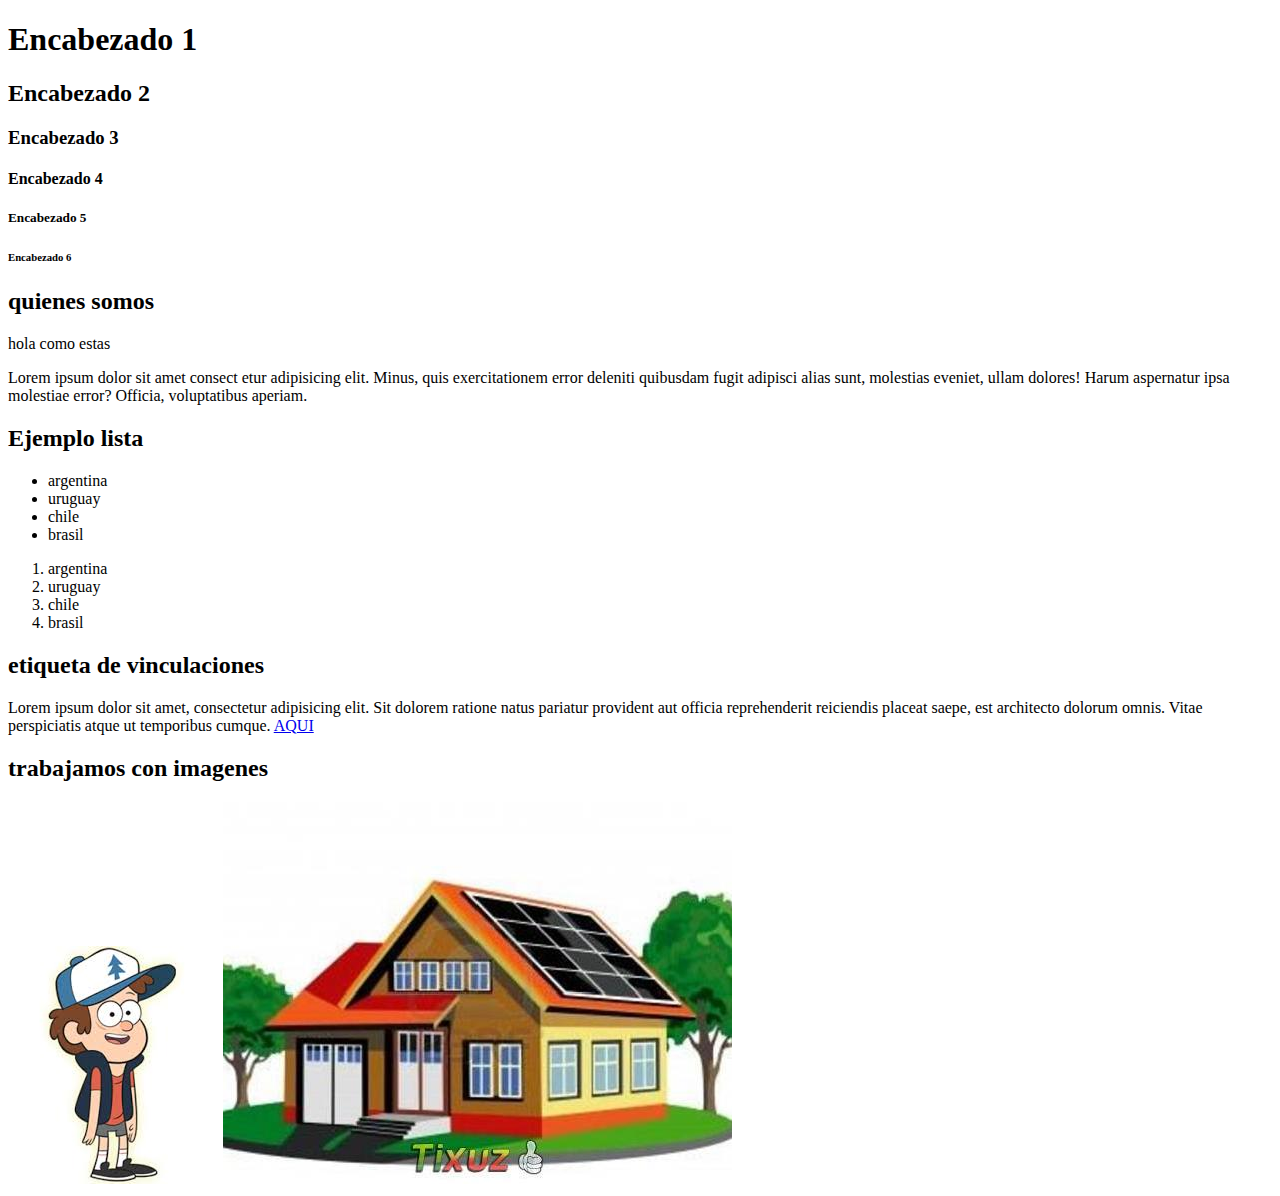
==== Modulo 1 uni 3/Ejemplo.html @ 1e3ba6fd "clase mod1 uni 3" ====
<!DOCTYPE html>
<html lang="en">

<head>
    <meta charset="UTF-8">
    <meta http-equiv="X-UA-Compatible" content="IE=edge">
    <meta name="viewport" content="width=device-width, initial-scale=1.0">
    <title>Miprimerhtlm</title>
</head>

<body>
    <!--Esto es un comentario en HTML-->
    <!--h1 se puede poner 1 solo por HTML-->

    <h1>Encabezado 1</h1>
    <h2>Encabezado 2</h2>
    <h3>Encabezado 3</h3>
    <h4>Encabezado 4</h4>
    <h5>Encabezado 5</h5>
    <h6>Encabezado 6</h6>

</body>
<h2>quienes somos</h2>
<p>hola como estas </p>
<p>Lorem ipsum dolor sit amet consect etur adipisicing elit. Minus, quis exercitationem error deleniti quibusdam fugit
    adipisci alias sunt, molestias eveniet, ullam dolores! Harum aspernatur ipsa molestiae error? Officia, voluptatibus
    aperiam.</p>

</html>
<h2>Ejemplo lista</h2>
<ul>
    <li>argentina</li>
    <li>uruguay</li>
    <li>chile</li>
    <li>brasil</li>
</ul>
<ol>
    <li>argentina</li>
    <li>uruguay</li>
    <li>chile</li>
    <li>brasil</li>
</ol>
<h2>etiqueta de vinculaciones</h2>
<p>Lorem ipsum dolor sit amet, consectetur adipisicing elit. Sit dolorem ratione natus pariatur provident aut officia
    reprehenderit reiciendis placeat saepe, est architecto dolorum omnis. Vitae perspiciatis atque ut temporibus cumque.
<a href="https://www.google.com.ar/webhp" target="_blank">AQUI</a></p>
<h2>trabajamos con imagenes</h2>
<img src="dipper.jpg" alt="diper">
<img src="Nueva carpeta/casa.jpg" alt="casa">

</body>
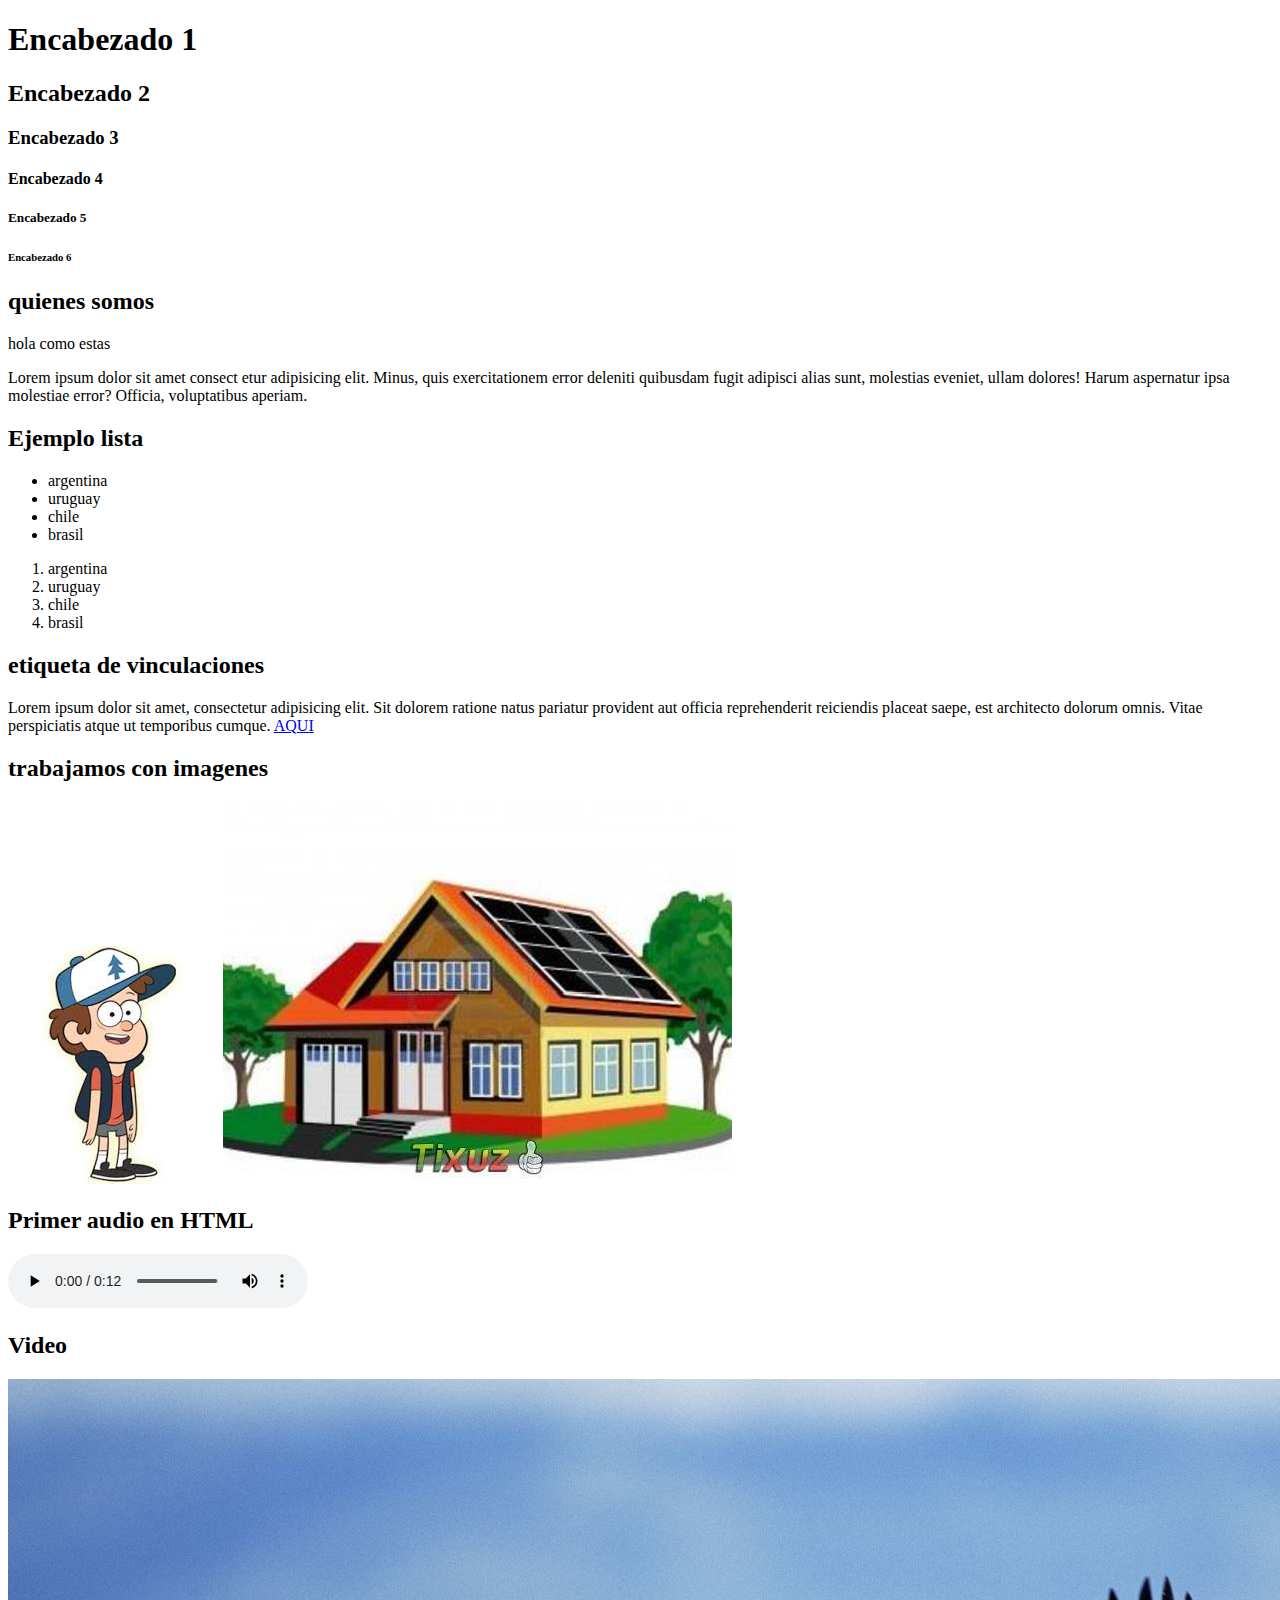
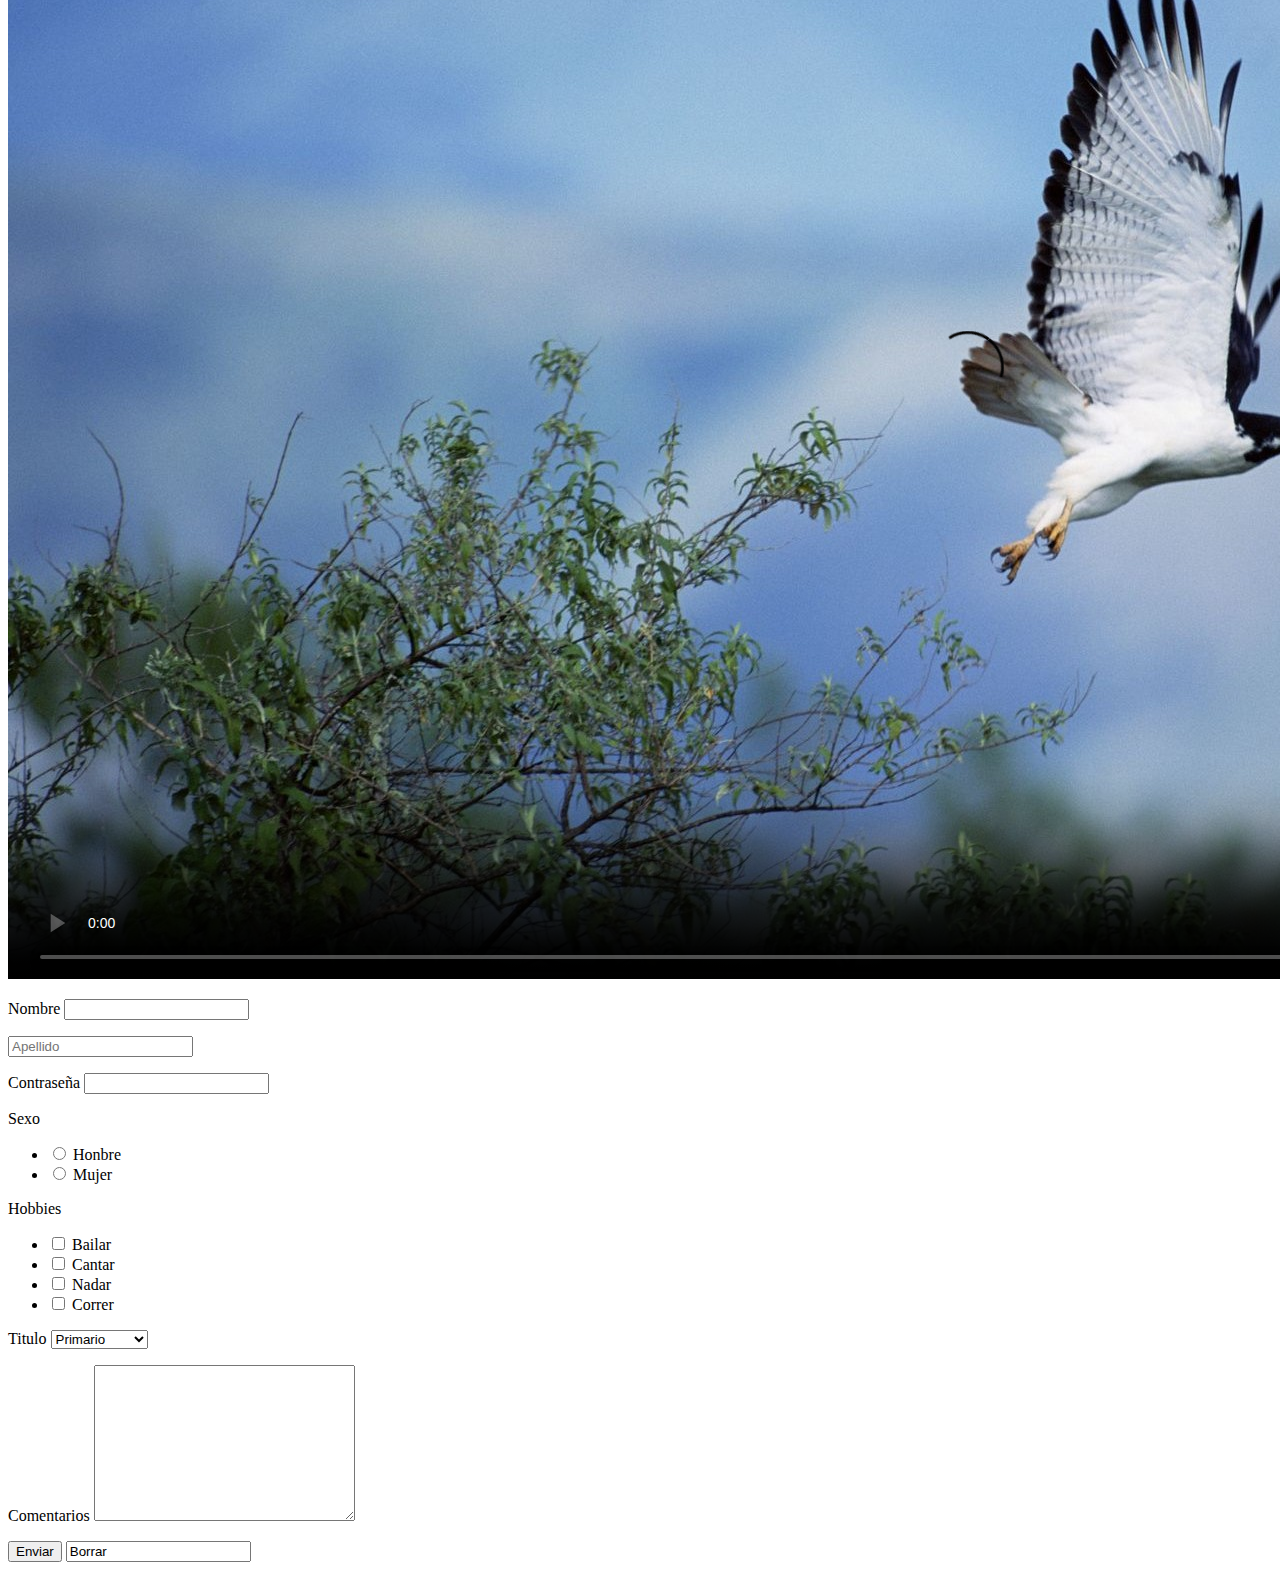
==== commit ef8766ad: "Tarea" ====
--- a/Modulo 1 uni 3/Ejemplo.html
+++ b/Modulo 1 uni 3/Ejemplo.html
@@ -48,4 +48,69 @@
 <img src="dipper.jpg" alt="diper">
 <img src="Nueva carpeta/casa.jpg" alt="casa">
 
+<h2>Primer audio en HTML</h2>
+<audio src="bang-140381.mp3"controls></audio>
+<h2>Video</h2>
+<video src="Aves.mp4" poster="ave volando.jpg" controls></video>
 </body>
+<form action="" method="">
+<p> 
+    <label for="nom">Nombre</label>
+    <input type="text" name="nombre"/>
+</p>
+    <p>
+      <input type="text" name="Apellido" placeholder="Apellido"/>
+    </p>
+    <p>
+<label for="pass">Contraseña</label>
+<input type="password" name="pass">
+    </p>
+    <label for="sexo">Sexo</label>
+    <ul>
+        <li>
+            <input type="radio" name="sexo" value="hombre">
+            <label>Honbre</label>
+        
+        </li>
+        <li>
+            <input type="radio" name="sexo" value="mujer">
+            <label>Mujer</label>
+        </li>
+    </ul>
+<label>Hobbies</label>
+ <ul>
+    <li>
+        <input type="checkbox" name="hobbies" value="bailar" id="bailar">
+        <label for="bailar">Bailar</label>
+    </li>
+    <li>
+        <input type="checkbox" name="hobbies" value="cantar" id="cantar">
+        <label for="cantar">Cantar</label>
+    </li>
+    <li>
+        <input type="checkbox" name="hobbies" value="Nadar" id="nada" >
+        <label for="Nadar">Nadar</label>
+    </li>
+    <li>
+        <input type="checkbox" name="hobbies" value="correr" id="correr">
+        <label for="correr">Correr</label>
+    </li>
+ </ul>
+<p>
+    <label for="titulo">Titulo</label>
+    <select name="titulo" id="">
+        <option value="primario">Primario</option>
+        <option value="secundario">Secundario</option>
+        <option value="Terciario">Terciario</option>
+        <option value="Universitario">Universitario</option>
+    </select>
+</p>
+<p>
+    <label for="comentarios">Comentarios</label>
+    <textarea name="comentarios" id="" cols="30" rows="10"></textarea>
+</p>
+<p>
+<input type="submit" value="Enviar">
+<input type="rese" value="Borrar">
+</p>
+</form>